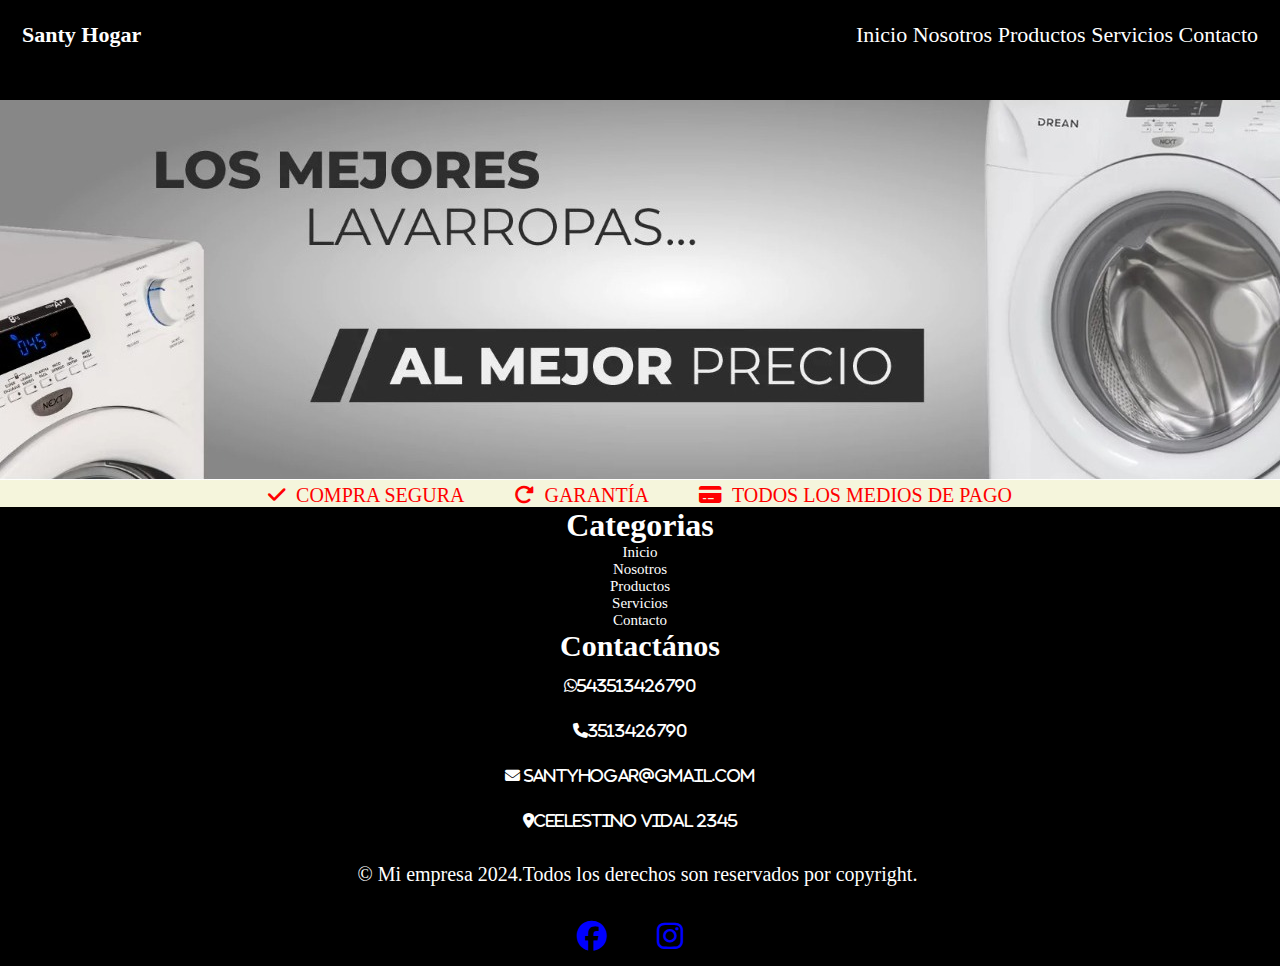
==== index.html @ 604d0e91 "mi primera version" ====
<!DOCTYPE html>
<html lang="es">
<head>
    <meta charset="UTF-8">
    <meta name="viewport" content="width=device-width, initial-scale=1.0">
    <link rel="shortcut icon" href="imagenes/santyhogar.jpg" type="image/x-icon">
    <link rel="stylesheet" href="https://cdnjs.cloudflare.com/ajax/libs/font-awesome/6.5.2/css/all.min.css">
    <link rel="stylesheet" href="styles.css">
    <title>Santy Hogar</title>
</head>
<body>
    <header>
        <div class="logo">Santy Hogar</div>
        <nav class="barra">
            <ol> 
              <li><a href="">Inicio</a></li>
              <li><a href="">Nosotros</a></li>
              <li><a href="">Productos</a></li>
              <li><a href="">Servicios</a></li>
              <li><a href="">Contacto</a></li>
            </ol>
        </nav>
    </header>
    <main>
        <img src="imagenes/lavarropas.jpeg" alt="Los mejores lavarropas al mejor precio">
        <div class="container">
            <a href="">
                <i class="fa-solid fa-check"></i>
            </a>
            <div class="texto1">Compra segura </div>
                <a href="">
                    <i class="fa-solid fa-rotate-right"></i>
                </a>
            <div class="texto2">Garantía</div>
            <a href="">
                <i class="fa-solid fa-credit-card"></i>
            </a>
            
            <div class="texto3">Todos los medios de pago</div>
    </main>
    <footer>
        <h1>Categorias</h1>
          <ol>
            <li>Inicio</li>
            <li>Nosotros</li>
            <li>Productos</li>
            <li>Servicios</li>
            <li>Contacto</li>
          </ol>
          <h2>Contactános</h2>
          <div class="contactános">
            <ol>
                <li>
                    <i class="fa-brands fa-whatsapp">543513426790</i>
                </li>
                <li>
                    <i class="fa-solid fa-phone">3513426790</i>
                </li>
                <li>
                    <i class="fa-solid fa-envelope"> santyhogar@gmail.com</i>
                </li>
                <li>
                    <i class="fa-solid fa-location-dot">Ceelestino Vidal 2345</i>
                </li>
            </ol>
          </div>  
          
        <p>© Mi empresa 2024.Todos los derechos son reservados por copyright.</p>
        <div class="redes">
            <a href="">
                <i class="fa-brands fa-facebook"></i>
            </a>
            <a href="">
                <i class="fa-brands fa-instagram"></i>
            </a>
        </div>
        
    </footer>
    
</body>
</html>
---- styles.css ----
*{
    margin: 0;
    padding: 0;
    box-sizing: border-box;
}
header{
    background-color: black;
    height: 100px;
    font-size: 22px;
    padding: 22px;
}
.logo{
    float: left;
    font-weight: bold;
    color: white;
    
}
.barra{
    float: right;
    
}
.barra ol li{
    list-style: none;
    display: inline-block;
}
.barra a{
    text-decoration: none;
    color: white;
}
.barra a:hover{
    color: red;
}
main{
    background-color: beige;
    color: red;
    }
.container{
    display: flex;
    justify-content: center;
    font-size: 20px;
    text-transform: uppercase;
}
main a{
    color: red;
    text-decoration: none;
    font-size: 20px;
    margin-right: 10px;
}
.texto1{
    margin-right: 50px;
   
}
.texto2{
    margin-right: 50px;
}
footer{
    background-color: black;
    text-align: center;
}
footer h1{
    color: white;
}
footer li{
      color: white;
      font-size: 15px;
}
footer h2{
    color: white;
    font-size: 30px;
}
.contactános{
    
    color: white;
    text-decoration: none;
    font-size: 20px;
}
footer ol li {
    color: white;
    list-style-type: none;
    font-size: 15px;
}
footer i{
    margin-right: 20px;
    padding: 15px;
   
}
footer p{
    color: white;
    padding: 20px;
    font-size: 20px;
    margin-right: 5px;
}
.redes{
    display: flex;
    justify-content: center;
    align-items: center;  
}
 .redes a{
    color: blue;
    text-decoration: none;
    font-weight: bold;
    font-size: 30px;
}
.redes a:hover{
    color: blueviolet;
}
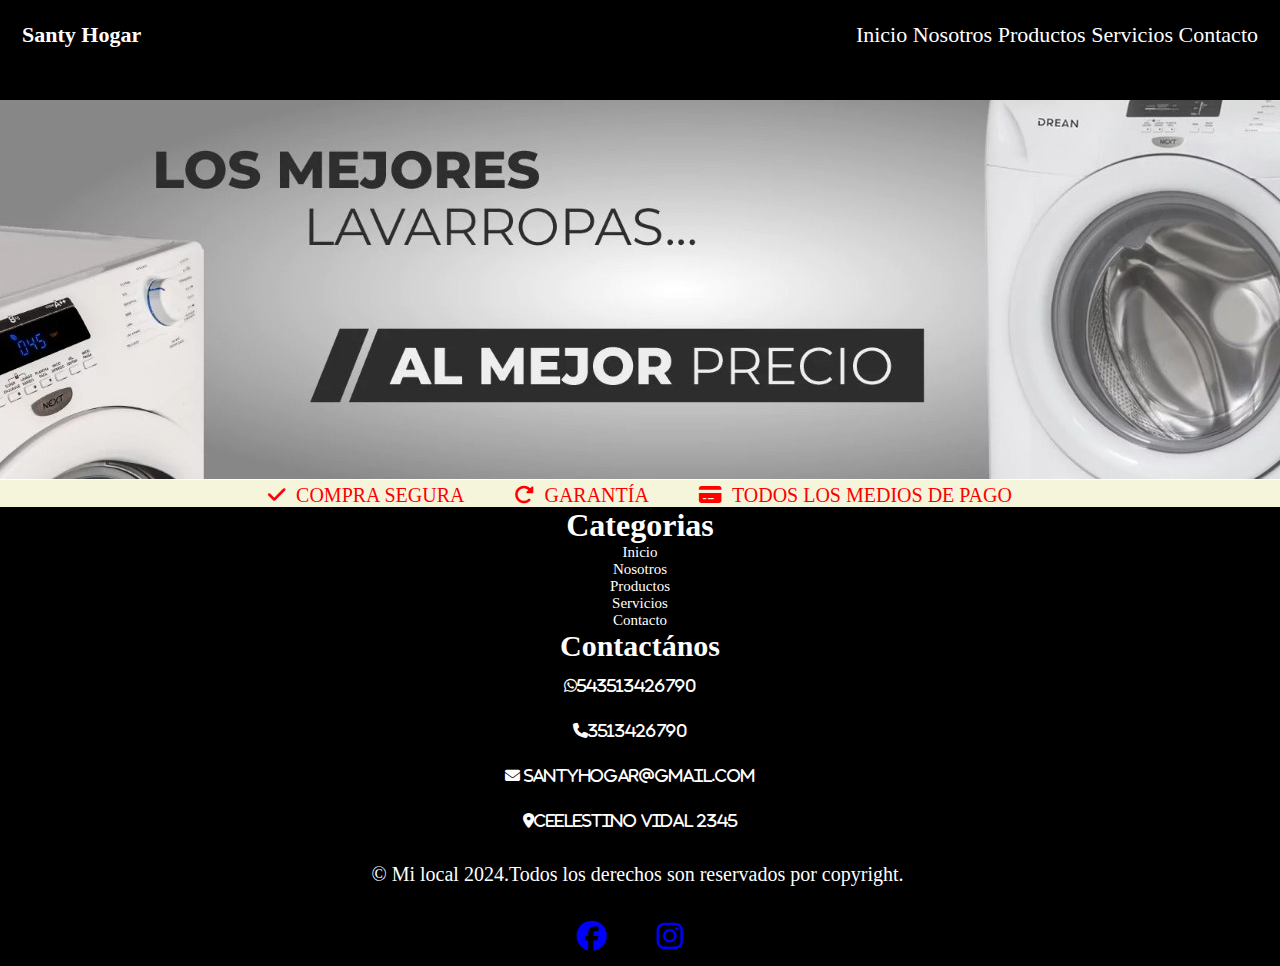
==== commit 61401b50: "modifico la etiqueta p del footer" ====
--- a/index.html
+++ b/index.html
@@ -14,7 +14,7 @@
         <nav class="barra">
             <ol> 
               <li><a href="">Inicio</a></li>
-              <li><a href="">Nosotros</a></li>
+              <li><a href="#">Nosotros</a></li>
               <li><a href="">Productos</a></li>
               <li><a href="">Servicios</a></li>
               <li><a href="">Contacto</a></li>
@@ -43,7 +43,7 @@
           <ol>
             <li>Inicio</li>
             <li>Nosotros</li>
-            <li>Productos</li>
+            <li>Productos</li> 
             <li>Servicios</li>
             <li>Contacto</li>
           </ol>
@@ -65,7 +65,7 @@
             </ol>
           </div>  
           
-        <p>© Mi empresa 2024.Todos los derechos son reservados por copyright.</p>
+        <p>© Mi local 2024.Todos los derechos son reservados por copyright.</p>
         <div class="redes">
             <a href="">
                 <i class="fa-brands fa-facebook"></i>
